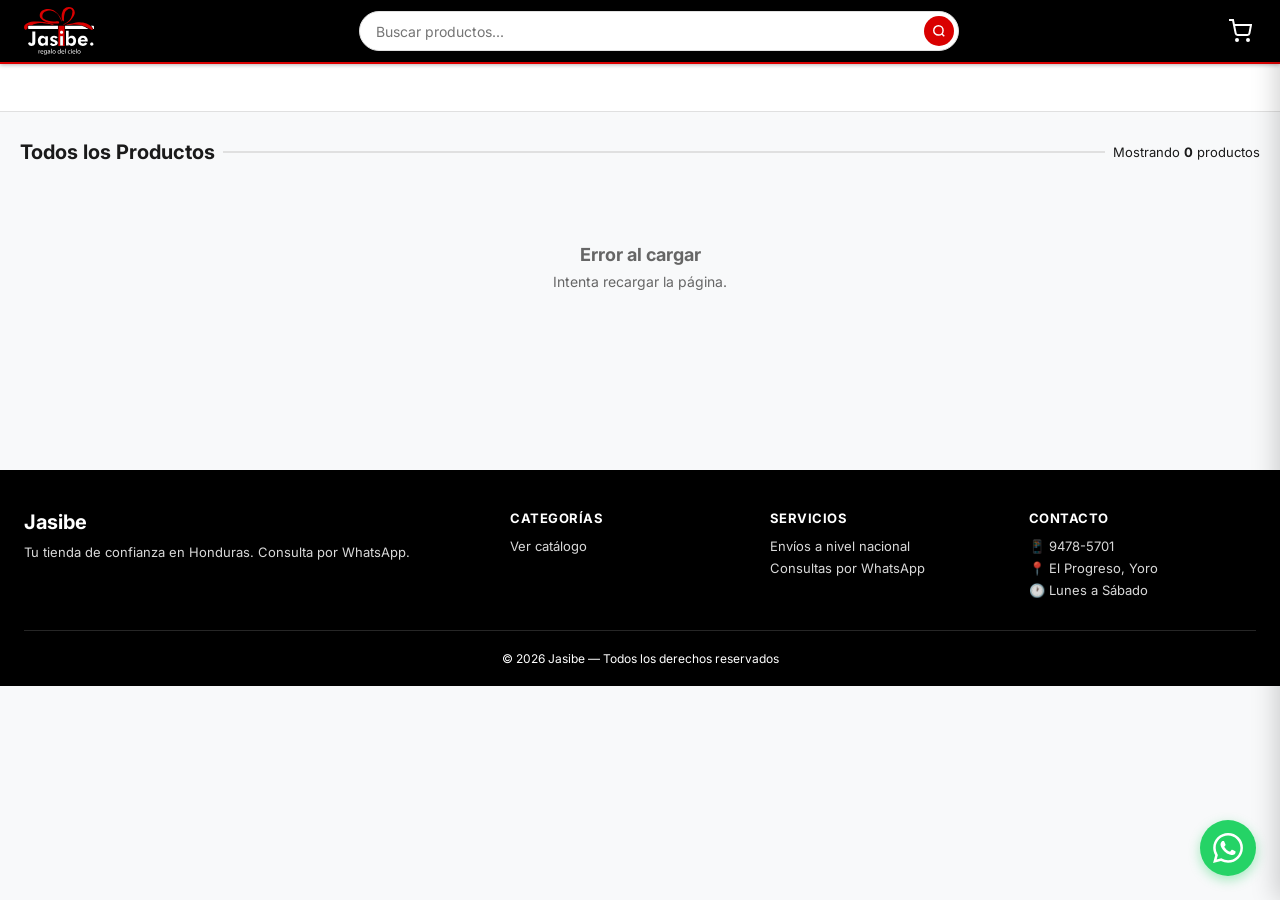
==== producto.html @ 86a79918 "Actualizar número de WhatsApp a 9478-5701 Co-Authored-By: Claude Sonnet 4.6 <noreply@anthropic.com>" ====
<!DOCTYPE html>
<html lang="es">
<head>
  <meta charset="UTF-8">
  <meta name="viewport" content="width=device-width, initial-scale=1.0">
  <meta name="color-scheme" content="light">
  <meta name="description" content="Jasibe — Accesorios y más en Honduras. Consulta por WhatsApp.">
  <title>Detalle de Producto — Jasibe</title>

  <!-- Open Graph / vista previa al compartir el link (WhatsApp, Facebook, etc.) -->
  <meta property="og:type" content="website">
  <meta property="og:site_name" content="Jasibe">
  <meta property="og:title" content="Jasibe — Catálogo de Productos">
  <meta property="og:description" content="Accesorios y más en Honduras. Consulta por WhatsApp.">
  <meta property="og:image" content="img/preview.png">
  <meta property="og:image:width" content="1200">
  <meta property="og:image:height" content="630">
  <meta property="og:url" content="">
  <meta name="twitter:card" content="summary_large_image">
  <meta name="twitter:title" content="Jasibe — Catálogo de Productos">
  <meta name="twitter:description" content="Accesorios y más en Honduras. Consulta por WhatsApp.">
  <meta name="twitter:image" content="img/preview.png">

  <!-- Favicon -->
  <link rel="icon" type="image/svg+xml" href="img/logo.svg">
  <link rel="apple-touch-icon" href="img/apple-touch-icon.png">

  <!-- SEO -->
  <meta name="robots" content="index, follow">
  <meta name="theme-color" content="#000000">

  <link rel="preconnect" href="https://fonts.googleapis.com">
  <link rel="preconnect" href="https://fonts.gstatic.com" crossorigin>
  <link rel="preconnect" href="https://lh3.googleusercontent.com">
  <link href="https://fonts.googleapis.com/css2?family=Inter:wght@400;500;700&display=swap" rel="stylesheet">
  <link rel="stylesheet" href="css/styles.css?v=13">
  <link rel="stylesheet" href="css/responsive.css?v=13">
  <style>
    .detalle-contenedor {
      max-width: 1100px;
      margin: 0 auto;
      padding: 24px 16px;
      display: grid;
      grid-template-columns: 1fr 1fr;
      gap: 40px;
      align-items: start;
    }

    /* === Galería === */
    .galeria {
      position: sticky;
      top: calc(var(--navbar-height) + var(--categorias-height) + 16px);
      display: flex;
      gap: 12px;
    }

    .galeria__miniaturas {
      display: flex;
      flex-direction: column;
      gap: 8px;
      width: 72px;
      flex-shrink: 0;
    }

    .miniatura {
      width: 72px;
      height: 72px;
      border-radius: 6px;
      border: 2px solid var(--color-borde);
      overflow: hidden;
      cursor: pointer;
      padding: 0;
      background: #f5f5f5;
      transition: border-color 0.2s;
    }

    .miniatura.activa { border-color: var(--color-primario); }
    .miniatura:hover { border-color: var(--color-primario); }

    .miniatura img {
      width: 100%;
      height: 100%;
      object-fit: cover;
    }

    .galeria__principal {
      flex: 1;
      position: relative;
      background: #f5f5f5;
      border-radius: 10px;
      overflow: hidden;
      aspect-ratio: 1 / 1;
      display: flex;
      align-items: center;
      justify-content: center;
    }

    #foto-principal {
      width: 100%;
      height: 100%;
      object-fit: contain;
    }

    .galeria__nav {
      position: absolute;
      top: 50%;
      transform: translateY(-50%);
      background: rgba(255,255,255,0.9);
      border: none;
      border-radius: 50%;
      width: 36px;
      height: 36px;
      display: flex;
      align-items: center;
      justify-content: center;
      cursor: pointer;
      box-shadow: 0 2px 6px rgba(0,0,0,0.15);
      color: var(--color-texto);
      transition: background 0.2s;
    }

    .galeria__nav:hover { background: white; }
    .galeria__nav--prev { left: 8px; }
    .galeria__nav--next { right: 8px; }

    /* === Info del producto === */
    .producto-info { display: flex; flex-direction: column; gap: 16px; }

    .breadcrumb {
      font-size: 13px;
      color: var(--color-texto-secundario);
      display: flex;
      align-items: center;
      gap: 6px;
    }

    .breadcrumb a { color: var(--color-primario); }
    .breadcrumb a:hover { text-decoration: underline; }

    .producto-info__id {
      font-size: 12px;
      color: var(--color-texto-secundario);
      background: var(--color-fondo);
      padding: 2px 8px;
      border-radius: 4px;
      display: inline-block;
    }

    .producto-info__nombre {
      font-size: 22px;
      font-weight: 700;
      color: var(--color-texto);
      line-height: 1.3;
    }

    .producto-info__precios {
      display: flex;
      align-items: baseline;
      gap: 12px;
      flex-wrap: wrap;
    }

    .producto-info__precio {
      font-size: 32px;
      font-weight: 700;
      color: var(--color-primario);
    }

    .producto-info__precio--oferta { color: #E02424; }

    .producto-info__precio-anterior {
      font-size: 18px;
      color: var(--color-precio-anterior);
      text-decoration: line-through;
    }

    .producto-info__badge-oferta {
      background: var(--color-secundario);
      color: white;
      font-size: 13px;
      font-weight: 700;
      padding: 4px 10px;
      border-radius: 4px;
    }

    .producto-info__descripcion {
      font-size: 14px;
      color: var(--color-texto-secundario);
      line-height: 1.6;
      padding: 16px;
      background: var(--color-fondo);
      border-radius: 8px;
      border-left: 3px solid var(--color-primario);
    }

    .producto-info__btn-wa {
      display: flex;
      align-items: center;
      justify-content: center;
      gap: 10px;
      padding: 16px;
      background: var(--color-success);
      color: white;
      border-radius: 8px;
      font-size: 16px;
      font-weight: 700;
      transition: background 0.2s;
      border: none;
      width: 100%;
      cursor: pointer;
      font-family: inherit;
    }

    .producto-info__btn-wa:hover { background: var(--color-success-hover); }

    .producto-info__servicios {
      display: flex;
      flex-direction: column;
      gap: 8px;
      padding: 16px;
      background: var(--color-fondo);
      border-radius: 8px;
      font-size: 13px;
      color: var(--color-texto-secundario);
    }

    .producto-info__servicios span { display: flex; align-items: center; gap: 8px; }

    /* === Responsive === */
    @media (max-width: 768px) {
      .detalle-contenedor {
        grid-template-columns: 1fr;
        gap: 24px;
      }

      .galeria {
        position: static;
        flex-direction: column-reverse;
      }

      .galeria__miniaturas {
        flex-direction: row;
        width: 100%;
        overflow-x: auto;
      }

      .miniatura { flex-shrink: 0; }

      .producto-info__precio { font-size: 26px; }
    }

    /* === PDP: ahorro, cantidad, compra === */
    .pdp__badges { display: flex; gap: 8px; flex-wrap: wrap; }
    .pdp__ahorro {
      background: var(--color-success); color: #fff; font-size: 13px; font-weight: 700;
      padding: 4px 10px; border-radius: 6px;
    }
    .pdp__off {
      background: var(--color-texto); color: #fff; font-size: 13px; font-weight: 700;
      padding: 4px 10px; border-radius: 6px;
    }
    .pdp__nota { font-size: 12px; color: var(--color-texto-secundario); margin-top: -8px; }

    .pdp__compra { display: flex; gap: 10px; align-items: stretch; }
    .pdp__qty {
      display: flex; align-items: center; border: 1.5px solid var(--color-borde);
      border-radius: 8px; overflow: hidden; flex-shrink: 0;
    }
    .pdp__qty button {
      background: var(--color-fondo); border: none; width: 40px; align-self: stretch;
      font-size: 20px; font-weight: 700; color: var(--color-primario); cursor: pointer;
    }
    .pdp__qty button:hover { background: #e6edf7; }
    .pdp__qty input {
      width: 44px; text-align: center; border: none; font-size: 16px; font-weight: 600;
      font-family: inherit; color: var(--color-texto); outline: none;
    }
    .pdp__add {
      flex: 1; display: flex; align-items: center; justify-content: center; gap: 8px;
      background: var(--color-primario); color: #fff; border: none; border-radius: 8px;
      padding: 14px; font-size: 15px; font-weight: 700; cursor: pointer; font-family: inherit;
      transition: background 0.2s;
    }
    .pdp__add:hover { background: var(--color-primario-hover); }

    /* === Contador de oferta === */
    .pdp__timer {
      background: #000;
      border: 2px solid var(--color-primario);
      border-radius: 10px;
      padding: 14px 16px;
      margin: 4px 0 4px;
    }
    .pdp__timer__label {
      display: block;
      color: #fff;
      font-size: 13px;
      font-weight: 700;
      margin-bottom: 10px;
      text-align: center;
    }
    .pdp__timer__cajas { display: flex; gap: 8px; justify-content: center; }
    .timer-caja {
      display: flex; flex-direction: column; align-items: center;
      background: var(--color-primario);
      border-radius: 8px;
      padding: 8px 0;
      min-width: 58px;
    }
    .timer-caja strong {
      font-size: 24px; font-weight: 700; color: #fff; line-height: 1;
      font-variant-numeric: tabular-nums;
    }
    .timer-caja span {
      font-size: 10px; color: rgba(255,255,255,0.85); text-transform: uppercase;
      letter-spacing: 0.5px; margin-top: 4px;
    }
    .pdp__timer__fin {
      display: block; color: #fff; font-weight: 700; text-align: center; font-size: 14px;
    }

    .pdp__info {
      display: flex; flex-direction: column; gap: 10px;
      padding: 16px; background: var(--color-fondo); border-radius: 8px;
      font-size: 14px; color: var(--color-texto);
    }
    .pdp__info > div { display: flex; align-items: center; gap: 10px; }
    .pdp__info svg { color: var(--color-primario); flex-shrink: 0; }

    /* === Relacionados === */
    .relacionados { max-width: 1280px; margin: 0 auto; padding: 10px 16px 40px; }
  </style>
</head>
<body>

  <!-- ===== NAVBAR ===== -->
  <header class="navbar">
    <a href="index.html" class="navbar__logo" aria-label="Jasibe - Inicio">
      <img src="img/logo.svg" alt="Jasibe" class="navbar__logo-img">
    </a>

    <form class="navbar__busqueda" onsubmit="event.preventDefault(); window.location='index.html?q='+encodeURIComponent(this.q.value)">
      <input type="text" name="q" placeholder="Buscar productos..." autocomplete="off">
      <button type="submit" aria-label="Buscar">
        <svg viewBox="0 0 24 24" fill="none" stroke="currentColor" stroke-width="2.5" width="14" height="14">
          <circle cx="11" cy="11" r="8"/><path d="m21 21-4.35-4.35"/>
        </svg>
      </button>
    </form>

    <button class="navbar__carrito" onclick="abrirCarrito()" aria-label="Ver cotización">
      <svg viewBox="0 0 24 24" fill="none" stroke="currentColor" stroke-width="2" width="24" height="24"><circle cx="9" cy="21" r="1"/><circle cx="20" cy="21" r="1"/><path d="M1 1h4l2.68 13.39a2 2 0 0 0 2 1.61h9.72a2 2 0 0 0 2-1.61L23 6H6"/></svg>
      <span class="carrito-contador" id="carrito-contador">0</span>
    </button>

    <a href="index.html" class="navbar__menu-btn" style="display:flex; align-items:center;" aria-label="Volver">
      <svg viewBox="0 0 24 24" fill="none" stroke="currentColor" stroke-width="2.5" width="24" height="24">
        <path d="M19 12H5M12 5l-7 7 7 7"/>
      </svg>
    </a>
  </header>

  <!-- Barra categorías (solo estética, sin funcionalidad en detalle) -->
  <div class="categorias-bar" style="justify-content:flex-start;">
    <a href="index.html" style="font-size:13px; color:var(--color-texto-secundario); display:flex; align-items:center; gap:4px; padding: 0 8px;">
      ← Volver al catálogo
    </a>
  </div>

  <!-- ===== CONTENIDO ===== -->
  <div class="detalle-contenedor" id="detalle-contenedor">
    <!-- Cargando... -->
    <div style="grid-column:1/-1; display:flex; justify-content:center; padding:60px;">
      <div class="loading"><div class="spinner"></div><span>Cargando producto...</span></div>
    </div>
  </div>

  <!-- ===== PRODUCTOS RELACIONADOS ===== -->
  <section class="relacionados" id="relacionados" style="display:none;">
    <div class="relacionados__inner">
      <h2 class="seccion-titulo">También te puede interesar</h2>
      <div class="productos-grid" id="relacionados-grid"></div>
    </div>
  </section>

  <!-- ===== BOTÓN FLOTANTE WHATSAPP ===== -->
  <a href="https://wa.me/50494785701" target="_blank" class="whatsapp-float js-wa-link" aria-label="WhatsApp">
    <svg viewBox="0 0 24 24" fill="currentColor">
      <path d="M17.472 14.382c-.297-.149-1.758-.867-2.03-.967-.273-.099-.471-.148-.67.15-.197.297-.767.966-.94 1.164-.173.199-.347.223-.644.075-.297-.15-1.255-.463-2.39-1.475-.883-.788-1.48-1.761-1.653-2.059-.173-.297-.018-.458.13-.606.134-.133.298-.347.446-.52.149-.174.198-.298.298-.497.099-.198.05-.371-.025-.52-.075-.149-.669-1.612-.916-2.207-.242-.579-.487-.5-.669-.51-.173-.008-.371-.01-.57-.01-.198 0-.52.074-.792.372-.272.297-1.04 1.016-1.04 2.479 0 1.462 1.065 2.875 1.213 3.074.149.198 2.096 3.2 5.077 4.487.709.306 1.262.489 1.694.625.712.227 1.36.195 1.871.118.571-.085 1.758-.719 2.006-1.413.248-.694.248-1.289.173-1.413-.074-.124-.272-.198-.57-.347m-5.421 7.403h-.004a9.87 9.87 0 01-5.031-1.378l-.361-.214-3.741.982.998-3.648-.235-.374a9.86 9.86 0 01-1.51-5.26c.001-5.45 4.436-9.884 9.888-9.884 2.64 0 5.122 1.03 6.988 2.898a9.825 9.825 0 012.893 6.994c-.003 5.45-4.437 9.884-9.885 9.884m8.413-18.297A11.815 11.815 0 0012.05 0C5.495 0 .16 5.335.157 11.892c0 2.096.547 4.142 1.588 5.945L.057 24l6.305-1.654a11.882 11.882 0 005.683 1.448h.005c6.554 0 11.89-5.335 11.893-11.893a11.821 11.821 0 00-3.48-8.413z"/>
    </svg>
  </a>

  <script src="js/config.js?v=13"></script>
  <script src="js/util.js?v=13"></script>
  <script src="js/whatsapp.js?v=13"></script>
  <script src="js/carrito.js?v=13"></script>
  <script src="js/galeria.js?v=13"></script>
  <script>
    const CACHE_KEY = 'jasibe_productos';
    const API_URL = CONFIG.apiUrl;
    let TODOS = [];
    let PRODUCTO_ACTUAL = null;

    function convertirLinkDrive(url, ancho = 800) {
      const m = (url || '').match(/\/d\/([a-zA-Z0-9_-]+)/);
      return m ? `https://lh3.googleusercontent.com/d/${m[1]}=w${ancho}` : url;
    }

    async function cargarDesdeSheets() {
      const res = await fetch(`${API_URL}?tipo=productos`);
      const filas = await res.json();
      return filas.map(raw => {
        const f = Object.fromEntries(Object.entries(raw).map(([k, v]) => [k.toLowerCase(), v]));
        return {
          id:              String(f.id || ''),
          nombre:          String(f.nombre || ''),
          precio:          parseFloat(f.precio) || 0,
          precio_anterior: (f.precio_anterior !== '' && f.precio_anterior !== null && f.precio_anterior !== undefined)
                             ? parseFloat(f.precio_anterior) : null,
          categoria:       String(f.categoria || ''),
          descripcion:     String(f.descripcion || ''),
          foto1:           String(f.foto1 || ''),
          foto2:           String(f.foto2 || ''),
          foto3:           String(f.foto3 || ''),
          foto4:           String(f.foto4 || ''),
          activo:          f.activo === true || String(f.activo).toUpperCase() === 'TRUE',
          destacado:       f.destacado === true || String(f.destacado).toUpperCase() === 'TRUE',
          regalia:         String(f.regalia || ''),
          cantidad:        parsearCantidad(f.cantidad),
          final_oferta:    f.final_oferta || '',
        };
      });
    }

    function leerCache() {
      try {
        const raw = localStorage.getItem(CACHE_KEY);
        if (!raw) return null;
        const { ts, datos } = JSON.parse(raw);
        if (Date.now() - ts > 30 * 60 * 1000) return null;
        return datos;
      } catch { return null; }
    }

    async function cargarProducto() {
      const id = new URLSearchParams(window.location.search).get('id');
      if (!id) { window.location = 'index.html'; return; }

      let productos = leerCache();
      if (!productos) {
        try { productos = await cargarDesdeSheets(); }
        catch (e) {
          try { const r = await fetch('data/productos.json'); productos = await r.json(); }
          catch { productos = []; }
        }
      }
      TODOS = productos.filter(p => p.activo === true || p.activo === 'TRUE');

      const producto = TODOS.find(p => p.id === id);
      if (!producto) { window.location = 'index.html'; return; }

      PRODUCTO_ACTUAL = producto;
      document.title = `${producto.nombre} — Jasibe`;
      renderizarDetalle(producto);
      renderizarRelacionados(producto);
    }

    function cambiarCantidadDetalle(delta) {
      const input = document.getElementById('cantidad-detalle');
      let n = (parseInt(input.value) || 1) + delta;
      if (n < 1) n = 1;
      const tope = (PRODUCTO_ACTUAL && PRODUCTO_ACTUAL.cantidad != null) ? PRODUCTO_ACTUAL.cantidad : Infinity;
      if (n > tope) { n = tope; mostrarToast(`Solo hay ${tope} unidades disponibles`); }
      input.value = n;
    }

    function agregarDetalleAlCarrito() {
      const n = parseInt(document.getElementById('cantidad-detalle').value) || 1;
      const foto = PRODUCTO_ACTUAL.foto1 ? convertirLinkDrive(PRODUCTO_ACTUAL.foto1, 600) : '';
      agregarAlCarrito(PRODUCTO_ACTUAL.id, PRODUCTO_ACTUAL.nombre, PRODUCTO_ACTUAL.precio, n, foto, PRODUCTO_ACTUAL.cantidad);
    }

    /* === Productos relacionados (misma categoría) === */
    function renderizarRelacionados(p) {
      const lista = TODOS.filter(x => x.categoria === p.categoria && x.id !== p.id).slice(0, 8);
      if (lista.length === 0) return;
      document.getElementById('relacionados-grid').innerHTML = lista.map(crearCardRelacionado).join('');
      document.getElementById('relacionados').style.display = 'block';
    }

    function crearCardRelacionado(p) {
      const oferta = p.precio_anterior && p.precio_anterior > p.precio;
      const desc = oferta ? Math.round((1 - p.precio / p.precio_anterior) * 100) : 0;
      const fotoURL = p.foto1 ? convertirLinkDrive(p.foto1, 600) : null;
      const fotoHTML = fotoURL
        ? `<img src="${escaparHTML(fotoURL)}" alt="${escaparHTML(p.nombre)}" loading="lazy" onerror="this.parentElement.innerHTML='<div class=&quot;foto-placeholder&quot;>Sin foto</div>'">`
        : '<div class="foto-placeholder"><span>Sin foto</span></div>';
      const regaliaHTML = p.regalia
        ? `<div class="regalia-overlay"><img src="${escaparHTML(convertirLinkDrive(p.regalia, 200))}" alt="Regalo incluido" class="regalia-overlay__img" loading="lazy"></div>`
        : '';
      const precioAnt = oferta ? `<span class="producto-card__precio-anterior">L ${p.precio_anterior.toLocaleString('es-HN')}</span>` : '';
      const agotadoRel = estaAgotado(p.cantidad);
      const stockRel = etiquetaStock(p.cantidad);
      const botonRel = agotadoRel
        ? `<button class="producto-card__btn-cotizar producto-card__btn-cotizar--agotado" disabled onclick="event.stopPropagation();">Agotado</button>`
        : `<button class="producto-card__btn-cotizar" onclick="event.stopPropagation(); agregarAlCarrito('${escaparArg(p.id)}','${escaparArg(p.nombre)}',${p.precio},1,'${escaparArg(fotoURL || '')}',${p.cantidad === null ? 'null' : p.cantidad})">
              <svg viewBox="0 0 24 24" fill="none" stroke="currentColor" stroke-width="2" width="16" height="16"><circle cx="9" cy="21" r="1"/><circle cx="20" cy="21" r="1"/><path d="M1 1h4l2.68 13.39a2 2 0 0 0 2 1.61h9.72a2 2 0 0 0 2-1.61L23 6H6"/></svg>
              Añadir al carrito
            </button>`;
      return `
        <div class="producto-card" onclick="window.location='producto.html?id=${escaparArg(p.id)}'">
          ${oferta ? `<span class="producto-card__badge producto-card__badge--oferta">-${desc}%</span>` : ''}
          <div class="producto-card__foto">${fotoHTML}${regaliaHTML}</div>
          <div class="producto-card__info">
            <span class="producto-card__categoria">${escaparHTML(p.categoria)} · <span style="font-weight:600;color:#1B3A6B;">${escaparHTML(p.id)}</span></span>
            <h3 class="producto-card__nombre">${escaparHTML(p.nombre)}</h3>
            <div class="producto-card__precios">
              <span class="producto-card__precio ${oferta ? 'producto-card__precio--oferta' : ''}">L ${p.precio.toLocaleString('es-HN')}</span>
              ${precioAnt}
            </div>
            ${stockRel}
            ${botonRel}
          </div>
        </div>`;
    }

    function renderizarDetalle(p) {
      const tieneOferta = p.precio_anterior && p.precio_anterior > p.precio;
      const descuento = tieneOferta ? Math.round((1 - p.precio / p.precio_anterior) * 100) : 0;
      const ahorro = tieneOferta ? (p.precio_anterior - p.precio) : 0;
      const linkWA = generarLinkWhatsApp(p.nombre, p.precio);

      const agotado = estaAgotado(p.cantidad);
      const stockDetalleHTML =
        agotado ? '<p class="pdp__stock pdp__stock--agotado">Agotado por el momento</p>'
        : (p.cantidad !== null && p.cantidad <= STOCK_UMBRAL)
          ? `<p class="pdp__stock pdp__stock--bajo">🔥 ¡Solo quedan ${p.cantidad}!</p>`
          : '';

      // Contador de oferta (solo si hay fecha futura en FINAL DE OFERTA)
      const fechaFin = parsearFecha(p.final_oferta);
      const mostrarTimer = fechaFin && fechaFin.getTime() > Date.now();
      const timerHTML = mostrarTimer ? `
        <div class="pdp__timer" id="oferta-timer">
          <span class="pdp__timer__label">⏰ La oferta termina en:</span>
          <div class="pdp__timer__cajas">
            <div class="timer-caja"><strong id="t-dias">00</strong><span>Días</span></div>
            <div class="timer-caja"><strong id="t-horas">00</strong><span>Horas</span></div>
            <div class="timer-caja"><strong id="t-min">00</strong><span>Min</span></div>
            <div class="timer-caja"><strong id="t-seg">00</strong><span>Seg</span></div>
          </div>
        </div>` : '';

      const badges = tieneOferta ? `
        <div class="pdp__badges">
          <span class="pdp__ahorro">Ahorras L ${ahorro.toLocaleString('es-HN')}</span>
          <span class="pdp__off">${descuento}% OFF</span>
        </div>` : '';

      const precioAnterior = tieneOferta
        ? `<span class="producto-info__precio-anterior">L ${p.precio_anterior.toLocaleString('es-HN')}</span>`
        : '';

      document.getElementById('detalle-contenedor').innerHTML = `
        <!-- Galería -->
        <div class="galeria" id="galeria-contenedor">
          <div class="galeria__miniaturas" id="miniaturas"></div>
          <div class="galeria__principal">
            <img id="foto-principal" src="" alt="${escaparHTML(p.nombre)}" loading="eager">
            <button class="galeria__nav galeria__nav--prev" onclick="fotoAnterior()" aria-label="Anterior">
              <svg viewBox="0 0 24 24" fill="none" stroke="currentColor" stroke-width="2.5" width="16" height="16"><path d="M15 18l-6-6 6-6"/></svg>
            </button>
            <button class="galeria__nav galeria__nav--next" onclick="fotoSiguiente()" aria-label="Siguiente">
              <svg viewBox="0 0 24 24" fill="none" stroke="currentColor" stroke-width="2.5" width="16" height="16"><path d="M9 18l6-6-6-6"/></svg>
            </button>
          </div>
        </div>

        <!-- Info -->
        <div class="producto-info">
          <nav class="breadcrumb" aria-label="Ruta">
            <a href="index.html">Inicio</a>
            <span>›</span>
            <a href="index.html">${escaparHTML(p.categoria)}</a>
            <span>›</span>
            <span>${escaparHTML(p.nombre)}</span>
          </nav>

          <h1 class="producto-info__nombre">${escaparHTML(p.nombre)}</h1>

          ${badges}

          <div class="producto-info__precios">
            <span class="producto-info__precio ${tieneOferta ? 'producto-info__precio--oferta' : ''}">L ${p.precio.toLocaleString('es-HN')}</span>
            ${precioAnterior}
          </div>
          ${stockDetalleHTML}

          <div class="producto-info__servicios">
            <span>📦 Envíos a nivel nacional</span>
          </div>

          ${timerHTML}

          ${agotado
            ? `<div class="pdp__compra">
                 <button class="pdp__add pdp__add--agotado" disabled>Agotado por el momento</button>
               </div>`
            : `<div class="pdp__compra">
                 <div class="pdp__qty">
                   <button onclick="cambiarCantidadDetalle(-1)" aria-label="Restar">−</button>
                   <input id="cantidad-detalle" type="text" value="1" inputmode="numeric" readonly>
                   <button onclick="cambiarCantidadDetalle(1)" aria-label="Sumar">+</button>
                 </div>
                 <button class="pdp__add" onclick="agregarDetalleAlCarrito()">
                   <svg viewBox="0 0 24 24" fill="none" stroke="currentColor" stroke-width="2" width="20" height="20"><circle cx="9" cy="21" r="1"/><circle cx="20" cy="21" r="1"/><path d="M1 1h4l2.68 13.39a2 2 0 0 0 2 1.61h9.72a2 2 0 0 0 2-1.61L23 6H6"/></svg>
                   Añadir al carrito
                 </button>
               </div>`}

          <a href="${linkWA}" target="_blank" class="producto-info__btn-wa">
            <svg viewBox="0 0 24 24" fill="currentColor" width="22" height="22">
              <path d="M17.472 14.382c-.297-.149-1.758-.867-2.03-.967-.273-.099-.471-.148-.67.15-.197.297-.767.966-.94 1.164-.173.199-.347.223-.644.075-.297-.15-1.255-.463-2.39-1.475-.883-.788-1.48-1.761-1.653-2.059-.173-.297-.018-.458.13-.606.134-.133.298-.347.446-.52.149-.174.198-.298.298-.497.099-.198.05-.371-.025-.52-.075-.149-.669-1.612-.916-2.207-.242-.579-.487-.5-.669-.51-.173-.008-.371-.01-.57-.01-.198 0-.52.074-.792.372-.272.297-1.04 1.016-1.04 2.479 0 1.462 1.065 2.875 1.213 3.074.149.198 2.096 3.2 5.077 4.487.709.306 1.262.489 1.694.625.712.227 1.36.195 1.871.118.571-.085 1.758-.719 2.006-1.413.248-.694.248-1.289.173-1.413-.074-.124-.272-.198-.57-.347m-5.421 7.403h-.004a9.87 9.87 0 01-5.031-1.378l-.361-.214-3.741.982.998-3.648-.235-.374a9.86 9.86 0 01-1.51-5.26c.001-5.45 4.436-9.884 9.888-9.884 2.64 0 5.122 1.03 6.988 2.898a9.825 9.825 0 012.893 6.994c-.003 5.45-4.437 9.884-9.885 9.884m8.413-18.297A11.815 11.815 0 0012.05 0C5.495 0 .16 5.335.157 11.892c0 2.096.547 4.142 1.588 5.945L.057 24l6.305-1.654a11.882 11.882 0 005.683 1.448h.005c6.554 0 11.89-5.335 11.893-11.893a11.821 11.821 0 00-3.48-8.413z"/>
            </svg>
            Comprar por WhatsApp
          </a>

          <div class="pdp__info">
            <div>
              <svg viewBox="0 0 24 24" fill="none" stroke="currentColor" stroke-width="1.8" width="20" height="20"><path d="M12 22s8-4 8-10V5l-8-3-8 3v7c0 6 8 10 8 10z"/></svg>
              <span>Garantía incluida — consulta condiciones</span>
            </div>
            <div>
              <svg viewBox="0 0 24 24" fill="none" stroke="currentColor" stroke-width="1.8" width="20" height="20"><path d="M20.59 13.41l-7.17 7.17a2 2 0 0 1-2.83 0L2 12V2h10l8.59 8.59a2 2 0 0 1 0 2.82z"/><line x1="7" y1="7" x2="7.01" y2="7"/></svg>
              <span>Código: <strong>${escaparHTML(p.id)}</strong></span>
            </div>
          </div>

          ${p.regalia ? `
          <div class="pdp__regalia">
            <span class="pdp__regalia__label">🎁 Incluye de regalo</span>
            <img src="${escaparHTML(convertirLinkDrive(p.regalia, 200))}" alt="Regalo incluido" class="pdp__regalia__img" loading="lazy">
          </div>` : ''}

          ${p.descripcion ? `<p class="producto-info__descripcion">${escaparHTML(p.descripcion)}</p>` : ''}
        </div>
      `;

      iniciarGaleria(p);
      if (mostrarTimer) iniciarContador(fechaFin);
    }

    /* === Contador de oferta === */
    function parsearFecha(valor) {
      if (!valor) return null;
      // 1) DD/MM/YYYY explícito PRIMERO (evita que JS lo lea como MM/DD/YYYY).
      //    La oferta termina al final de ese día (23:59:59).
      const m = String(valor).match(/^(\d{1,2})\/(\d{1,2})\/(\d{4})/);
      if (m) {
        const d = new Date(+m[3], +m[2] - 1, +m[1], 23, 59, 59);
        if (!isNaN(d.getTime())) return d;
      }
      // 2) ISO / objeto Date del Sheet / YYYY-MM-DD
      const d2 = new Date(valor);
      if (!isNaN(d2.getTime())) return d2;
      return null;
    }

    let timerInterval = null;
    function iniciarContador(fechaFin) {
      const cont = document.getElementById('oferta-timer');
      if (!cont) return;
      if (timerInterval) clearInterval(timerInterval);
      const dosDig = n => String(n).padStart(2, '0');
      function tick() {
        const diff = fechaFin.getTime() - Date.now();
        if (diff <= 0) {
          clearInterval(timerInterval);
          cont.innerHTML = '<span class="pdp__timer__fin">⏰ Oferta finalizada</span>';
          return;
        }
        const dias  = Math.floor(diff / 86400000);
        const horas = Math.floor((diff % 86400000) / 3600000);
        const min   = Math.floor((diff % 3600000) / 60000);
        const seg   = Math.floor((diff % 60000) / 1000);
        const set = (id, v) => { const el = document.getElementById(id); if (el) el.textContent = dosDig(v); };
        set('t-dias', dias); set('t-horas', horas); set('t-min', min); set('t-seg', seg);
      }
      tick();
      timerInterval = setInterval(tick, 1000);
    }

    cargarProducto();
  </script>
</body>
</html>
---- css/styles.css ----
/* =============================================
   JASIBE — Estilos Principales
   ============================================= */

@import url('https://fonts.googleapis.com/css2?family=Inter:wght@400;500;700&display=swap');

/* === Variables === */
:root {
  /* El sitio está diseñado para modo claro: evita que el navegador
     invierta los colores cuando el celular está en modo oscuro */
  color-scheme: light only;
  --color-primario: #D90000;
  --color-primario-hover: #B80000;
  --color-secundario: #F5A623;
  --color-success: #28A745;
  --color-success-hover: #218838;
  --color-fondo: #F8F9FA;
  --color-blanco: #FFFFFF;
  --color-texto: #1A1A1A;
  --color-texto-secundario: #666666;
  --color-borde: #E0E0E0;
  --color-precio-anterior: #999999;
  --navbar-height: 64px;
  --categorias-height: 48px;
  --radio: 8px;
  --sombra: 0 2px 8px rgba(0,0,0,0.08);
  --sombra-hover: 0 4px 16px rgba(0,0,0,0.14);
  --transicion: 0.2s ease;
}

/* === Reset === */
*, *::before, *::after { box-sizing: border-box; margin: 0; padding: 0; }
html { scroll-behavior: smooth; }
body {
  font-family: 'Inter', sans-serif;
  font-size: 14px;
  color: var(--color-texto);
  background: var(--color-fondo);
  padding-top: calc(var(--navbar-height) + var(--categorias-height));
}
img { max-width: 100%; display: block; }
a { text-decoration: none; color: inherit; }
button { cursor: pointer; border: none; font-family: inherit; }

/* === Navbar === */
.navbar {
  position: fixed;
  top: 0; left: 0; right: 0;
  z-index: 1000;
  height: var(--navbar-height);
  background: #000000;
  display: flex;
  align-items: center;
  padding: 0 24px;
  gap: 16px;
  border-bottom: 2px solid var(--color-primario);
  box-shadow: 0 1px 4px rgba(0,0,0,0.3);
}

.navbar__logo {
  display: flex;
  align-items: center;
  justify-content: center;
  flex-shrink: 0;
  height: 48px;
}

.navbar__logo-img {
  height: 100%;
  width: auto;
  max-width: 190px;
  object-fit: contain;
  display: block;
}

.navbar__busqueda {
  flex: 1;
  max-width: 600px;
  margin: 0 auto;
  position: relative;
}

.navbar__busqueda input {
  width: 100%;
  height: 40px;
  border-radius: 20px;
  border: 1.5px solid var(--color-borde);
  padding: 0 44px 0 16px;
  font-size: 14px;
  font-family: inherit;
  outline: none;
  color: var(--color-texto);
  background: var(--color-blanco);
  transition: border-color var(--transicion);
}

.navbar__busqueda input:focus {
  border-color: var(--color-primario);
  background: var(--color-blanco);
}

.navbar__busqueda button {
  position: absolute;
  right: 5px;
  top: 50%;
  transform: translateY(-50%);
  background: var(--color-primario);
  border: none;
  border-radius: 50%;
  width: 30px;
  height: 30px;
  display: flex;
  align-items: center;
  justify-content: center;
  color: var(--color-blanco);
  font-size: 14px;
}

.navbar__menu-btn {
  display: none;
  background: none;
  border: none;
  color: var(--color-blanco);
  font-size: 24px;
  padding: 4px;
  flex-shrink: 0;
}

/* === Botón carrito en navbar === */
.navbar__carrito {
  position: relative;
  background: none;
  border: none;
  color: var(--color-blanco);
  cursor: pointer;
  padding: 4px;
  flex-shrink: 0;
  display: flex;
  align-items: center;
}

.carrito-contador {
  position: absolute;
  top: -4px;
  right: -4px;
  background: var(--color-primario);
  color: #fff;
  font-size: 11px;
  font-weight: 700;
  min-width: 18px;
  height: 18px;
  border-radius: 9px;
  display: none;
  align-items: center;
  justify-content: center;
  padding: 0 4px;
}

/* === Carrito: overlay y panel === */
.carrito-overlay {
  position: fixed;
  inset: 0;
  background: rgba(0,0,0,0.5);
  z-index: 1300;
  opacity: 0;
  visibility: hidden;
  transition: opacity 0.25s;
}
.carrito-overlay.abierto { opacity: 1; visibility: visible; }

.carrito-panel {
  position: fixed;
  top: 0; right: 0; bottom: 0;
  width: 380px;
  max-width: 90vw;
  background: #fff;
  z-index: 1301;
  display: flex;
  flex-direction: column;
  transform: translateX(100%);
  transition: transform 0.3s cubic-bezier(0.4,0,0.2,1);
  box-shadow: -4px 0 24px rgba(0,0,0,0.18);
}
.carrito-panel.abierto { transform: translateX(0); }

.carrito-panel__header {
  display: flex;
  align-items: center;
  justify-content: space-between;
  padding: 18px 20px;
  background: #000000;
  color: #fff;
  font-size: 17px;
  font-weight: 700;
  flex-shrink: 0;
}
.carrito-panel__header button {
  background: none; border: none; color: #fff; cursor: pointer; display: flex;
}

.carrito-panel__items {
  flex: 1;
  overflow-y: auto;
  padding: 12px 16px;
}

.carrito-vacio {
  display: flex;
  flex-direction: column;
  align-items: center;
  justify-content: center;
  height: 100%;
  color: var(--color-texto-secundario);
  text-align: center;
  gap: 6px;
}
.carrito-vacio svg { color: #d0d0d0; margin-bottom: 6px; }
.carrito-vacio p { font-size: 16px; font-weight: 600; color: var(--color-texto); }
.carrito-vacio span { font-size: 13px; }

.carrito-item {
  display: flex;
  align-items: center;
  gap: 10px;
  padding: 12px 0;
  border-bottom: 1px solid var(--color-borde);
}
.carrito-item__foto {
  width: 56px;
  height: 56px;
  flex-shrink: 0;
  border-radius: 8px;
  overflow: hidden;
  background: #f0f2f5;
  display: flex;
  align-items: center;
  justify-content: center;
}
.carrito-item__foto img { width: 100%; height: 100%; object-fit: contain; padding: 3px; }
.carrito-item__cuerpo { flex: 1; display: flex; flex-direction: column; gap: 3px; min-width: 0; }
.carrito-item__nombre {
  font-size: 13px; font-weight: 600; color: var(--color-texto); line-height: 1.3;
  display: -webkit-box; -webkit-line-clamp: 2; -webkit-box-orient: vertical; overflow: hidden;
}
.carrito-item__id { font-size: 11px; color: var(--color-texto-secundario); }
.carrito-item__fila { display: flex; align-items: center; justify-content: space-between; gap: 8px; margin-top: 2px; }
.carrito-item__precio { font-size: 14px; color: var(--color-primario); font-weight: 700; }

.carrito-qty {
  display: flex;
  align-items: center;
  border: 1.5px solid var(--color-borde);
  border-radius: 6px;
  overflow: hidden;
}
.carrito-qty button {
  background: var(--color-fondo);
  border: none;
  width: 28px;
  height: 28px;
  font-size: 16px;
  font-weight: 700;
  color: var(--color-primario);
  cursor: pointer;
}
.carrito-qty button:hover { background: #e6edf7; }
.carrito-qty span { min-width: 28px; text-align: center; font-size: 13px; font-weight: 600; }

.carrito-item__quitar {
  background: none;
  border: none;
  color: #c0392b;
  cursor: pointer;
  padding: 4px;
  display: flex;
  flex-shrink: 0;
  align-self: flex-start;
}

.carrito-panel__footer {
  padding: 16px 20px;
  border-top: 1px solid var(--color-borde);
  flex-shrink: 0;
}
.carrito-panel__total {
  display: flex;
  align-items: center;
  justify-content: space-between;
  margin-bottom: 12px;
  font-size: 15px;
}
.carrito-panel__total strong { font-size: 20px; color: var(--color-primario); }

.carrito-panel__enviar {
  width: 100%;
  display: flex;
  align-items: center;
  justify-content: center;
  gap: 10px;
  background: var(--color-success);
  color: #fff;
  border: none;
  border-radius: 8px;
  padding: 14px;
  font-size: 15px;
  font-weight: 700;
  cursor: pointer;
  transition: background var(--transicion);
}
.carrito-panel__enviar:hover { background: var(--color-success-hover); }

/* === Toast === */
.carrito-toast {
  position: fixed;
  bottom: 90px;
  left: 50%;
  transform: translateX(-50%) translateY(20px);
  background: var(--color-texto);
  color: #fff;
  padding: 12px 20px;
  border-radius: 8px;
  font-size: 14px;
  font-weight: 500;
  z-index: 1400;
  opacity: 0;
  visibility: hidden;
  transition: opacity 0.25s, transform 0.25s;
  box-shadow: 0 4px 16px rgba(0,0,0,0.25);
  max-width: 90vw;
  text-align: center;
}
.carrito-toast.visible {
  opacity: 1;
  visibility: visible;
  transform: translateX(-50%) translateY(0);
}

/* === Botón "agregar" en card de producto === */
.producto-card__acciones {
  margin-top: auto;
  display: flex;
  gap: 6px;
  align-items: stretch;
}
.producto-card__add {
  flex-shrink: 0;
  width: 40px;
  background: var(--color-primario);
  color: #fff;
  border: none;
  border-radius: 6px;
  display: flex;
  align-items: center;
  justify-content: center;
  cursor: pointer;
  transition: background var(--transicion);
}
.producto-card__add:hover { background: var(--color-primario-hover); }

/* === Barra de Categorías === */
.categorias-bar {
  position: fixed;
  top: var(--navbar-height);
  left: 0; right: 0;
  z-index: 999;
  height: var(--categorias-height);
  background: var(--color-blanco);
  border-bottom: 1px solid var(--color-borde);
  display: flex;
  align-items: center;
  justify-content: safe center;
  overflow-x: auto;
  scrollbar-width: none;
  -ms-overflow-style: none;
  padding: 0 16px;
  gap: 8px;
}

.categorias-bar::-webkit-scrollbar { display: none; }

.categoria-btn {
  flex-shrink: 0;
  padding: 6px 16px;
  border-radius: 20px;
  border: 1.5px solid var(--color-borde);
  background: var(--color-blanco);
  color: var(--color-texto-secundario);
  font-size: 13px;
  font-weight: 500;
  white-space: nowrap;
  transition: all var(--transicion);
}

.categoria-btn:hover,
.categoria-btn.activo {
  background: var(--color-primario);
  color: var(--color-blanco);
  border-color: var(--color-primario);
}

/* === Carrusel de Banners === */
.carrusel {
  position: relative;
  overflow: hidden;
  background: #eef1f5;
  width: calc(100% - 32px);
  max-width: 1280px;
  margin: 20px auto;
  aspect-ratio: 1500 / 438;
  border-radius: 14px;
  box-shadow: var(--sombra);
}

.carrusel__track {
  display: flex;
  height: 100%;
  transition: transform 0.9s cubic-bezier(0.4, 0, 0.2, 1);
}

.carrusel__slide {
  min-width: 100%;
  overflow: hidden;
  background: #eef1f5;
  display: flex;
  align-items: center;
  justify-content: center;
}

.carrusel__slide img {
  width: 100%;
  height: 100%;
  display: block;
  object-fit: cover;
  object-position: center;
}

/* Cuando no hay imagen, centrar el texto de error */
.carrusel__slide:not(:has(img[src])) {
  display: flex;
  align-items: center;
  justify-content: center;
}

.carrusel__nav {
  position: absolute;
  top: 50%;
  transform: translateY(-50%);
  background: rgba(255,255,255,0.2);
  border: none;
  border-radius: 50%;
  width: 40px;
  height: 40px;
  display: flex;
  align-items: center;
  justify-content: center;
  cursor: pointer;
  color: white;
  transition: background 0.2s;
  backdrop-filter: blur(4px);
}

.carrusel__nav:hover { background: rgba(255,255,255,0.35); }
.carrusel__nav--prev { left: 12px; }
.carrusel__nav--next { right: 12px; }

.carrusel__dots {
  position: absolute;
  bottom: 12px;
  left: 50%;
  transform: translateX(-50%);
  display: flex;
  gap: 8px;
}

.carrusel__dot {
  width: 8px;
  height: 8px;
  border-radius: 50%;
  border: none;
  background: rgba(255,255,255,0.4);
  cursor: pointer;
  padding: 0;
  transition: background 0.2s, transform 0.2s;
}

.carrusel__dot.activo {
  background: white;
  transform: scale(1.3);
}

@media (max-width: 768px) {
  .carrusel { aspect-ratio: 1500 / 438; }
}

@media (max-width: 480px) {
  .carrusel { aspect-ratio: 1500 / 438; }
}

/* === Contenido Principal === */
.main {
  max-width: 1280px;
  margin: 0 auto;
  padding: 28px 20px;
}

/* === Sección Destacados === */
.seccion-titulo {
  font-size: 20px;
  font-weight: 700;
  color: var(--color-texto);
  margin-bottom: 16px;
  display: flex;
  align-items: center;
  gap: 8px;
}

.seccion-titulo::after {
  content: '';
  flex: 1;
  height: 2px;
  background: var(--color-borde);
}

/* === Barra de filtros === */
.filtros-bar {
  display: flex;
  align-items: center;
  justify-content: space-between;
  margin-bottom: 20px;
  flex-wrap: wrap;
  gap: 8px;
}

.filtros-bar__info {
  font-size: 13px;
  color: var(--color-texto);
}

.filtros-bar__info span {
  font-weight: 700;
  color: var(--color-texto);
}

/* === Destacados (carrusel horizontal) === */
.destacados {
  background: var(--color-blanco);
  border: 2px solid var(--color-primario);
  border-radius: 14px;
  padding: 20px;
  margin-bottom: 32px;
}

.destacados__header {
  display: flex;
  align-items: center;
  justify-content: space-between;
  margin-bottom: 16px;
}

.destacados__titulo {
  margin: 0;
  font-size: 20px;
  font-weight: 700;
  color: var(--color-texto);
  display: flex;
  align-items: center;
  gap: 8px;
}

.destacados__nav { display: flex; gap: 8px; flex-shrink: 0; }

.destacados__flecha {
  width: 38px;
  height: 38px;
  border-radius: 50%;
  border: none;
  background: var(--color-primario);
  color: var(--color-blanco);
  cursor: pointer;
  display: flex;
  align-items: center;
  justify-content: center;
  transition: background 0.2s, transform 0.2s;
}
.destacados__flecha:hover { background: #fff; transform: scale(1.08); }

.destacados-track {
  display: flex;
  gap: 16px;
  overflow-x: auto;
  scroll-snap-type: x mandatory;
  scroll-behavior: smooth;
  scrollbar-width: none;
  -ms-overflow-style: none;
  padding-bottom: 2px;
}
.destacados-track::-webkit-scrollbar { display: none; }

/* 4 tarjetas visibles en PC (gap 16px → 3 espacios = 48px) */
.destacados-track .producto-card {
  flex: 0 0 calc((100% - 48px) / 4);
  scroll-snap-align: start;
}

/* Dentro del carrusel "Destacados" el badge ⭐ es redundante: se oculta */
.destacados-track .producto-card__badge--destacado { display: none; }

@media (max-width: 768px) {
  /* 3 tarjetas visibles en móvil (gap 10px → 2 espacios = 20px) */
  .destacados-track { gap: 10px; }
  .destacados-track .producto-card {
    flex: 0 0 calc((100% - 20px) / 3);
  }
  /* Círculo de % más pequeño en el carrusel de destacados (tarjetas chicas) */
  .destacados-track .producto-card__badge--oferta {
    width: 32px;
    height: 32px;
    font-size: 9px;
    top: 6px;
    left: 6px;
  }
  /* Texto más compacto en destacados (las tarjetas son más pequeñas) */
  .destacados-track .producto-card__info { padding: 8px; gap: 2px; }
  .destacados-track .producto-card__categoria { font-size: 8px; letter-spacing: 0; }
  .destacados-track .producto-card__nombre { font-size: 11px; line-height: 1.25; }
  .destacados-track .producto-card__precio { font-size: 14px; }
  .destacados-track .producto-card__precio-anterior { font-size: 10px; }
  .destacados-track .producto-card__btn-cotizar { font-size: 10px; padding: 7px 4px; gap: 3px; }
}

/* === Grid de Productos === */
.productos-grid {
  display: grid;
  grid-template-columns: repeat(4, 1fr);
  gap: 22px;
}

/* === Paginación === */
.paginacion {
  display: flex;
  justify-content: center;
  align-items: center;
  gap: 6px;
  margin-top: 32px;
  flex-wrap: wrap;
}

.pagina-btn {
  min-width: 40px;
  height: 40px;
  padding: 0 10px;
  border: 1.5px solid var(--color-borde);
  background: var(--color-blanco);
  color: var(--color-texto);
  border-radius: 8px;
  font-size: 14px;
  font-weight: 600;
  font-family: inherit;
  cursor: pointer;
  transition: all var(--transicion);
}

.pagina-btn:hover:not(:disabled):not(.activa) {
  border-color: var(--color-primario);
  color: var(--color-primario);
}

.pagina-btn.activa {
  background: var(--color-primario);
  border-color: var(--color-primario);
  color: var(--color-blanco);
}

.pagina-btn:disabled {
  opacity: 0.4;
  cursor: not-allowed;
}

.pagina-nav { font-size: 18px; font-weight: 700; }

.pagina-ellipsis {
  min-width: 24px;
  text-align: center;
  color: var(--color-texto-secundario);
}

/* === Card de Producto === */
.producto-card {
  background: var(--color-blanco);
  border-radius: var(--radio);
  box-shadow: var(--sombra);
  overflow: hidden;
  display: flex;
  flex-direction: column;
  transition: box-shadow var(--transicion), transform var(--transicion);
  position: relative;
  cursor: pointer;
}

.producto-card:hover {
  box-shadow: var(--sombra-hover);
  transform: translateY(-2px);
}

.producto-card__badge {
  position: absolute;
  top: 10px;
  left: 10px;
  background: var(--color-secundario);
  color: var(--color-blanco);
  font-size: 11px;
  font-weight: 700;
  padding: 3px 8px;
  border-radius: 4px;
  z-index: 1;
}

.producto-card__badge--destacado {
  background: var(--color-primario);
  right: 10px;
  left: auto;
}

/* Badge de descuento en círculo rojo (solo cuando hay oferta) */
.producto-card__badge--oferta {
  width: 38px;
  height: 38px;
  padding: 0;
  border-radius: 50%;
  background: #E02424;
  display: flex;
  align-items: center;
  justify-content: center;
  font-size: 11px;
  box-shadow: 0 2px 6px rgba(0,0,0,0.18);
}

.producto-card__foto {
  aspect-ratio: 1 / 1;
  overflow: hidden;
  background: #ffffff;
  display: flex;
  align-items: center;
  justify-content: center;
  border-bottom: 1px solid var(--color-borde);
}

.producto-card__foto img {
  width: 100%;
  height: 100%;
  object-fit: contain;
  padding: 8px;
  transition: transform 0.3s ease;
}

.producto-card:hover .producto-card__foto img {
  transform: scale(1.04);
}

.producto-card__info {
  padding: 12px;
  display: flex;
  flex-direction: column;
  flex: 1;
  gap: 6px;
}

.producto-card__categoria {
  font-size: 10px;
  color: var(--color-texto-secundario);
  text-transform: uppercase;
  letter-spacing: 0.3px;
}

.producto-card__nombre {
  font-size: 13px;
  font-weight: 600;
  color: var(--color-texto);
  line-height: 1.4;
  display: -webkit-box;
  -webkit-line-clamp: 2;
  -webkit-box-orient: vertical;
  overflow: hidden;
}

.producto-card__precios {
  display: flex;
  align-items: baseline;
  gap: 8px;
  flex-wrap: wrap;
}

.producto-card__precio {
  font-size: 18px;
  font-weight: 700;
  color: var(--color-texto);
}

/* Precio en rojo solo cuando el producto tiene precio anterior (oferta) */
.producto-card__precio--oferta { color: var(--color-primario); }

.producto-card__precio-anterior {
  font-size: 12px;
  color: var(--color-precio-anterior);
  text-decoration: line-through;
}

.producto-card__btn {
  margin-top: auto;
  width: 100%;
  padding: 10px;
  background: var(--color-success);
  color: var(--color-blanco);
  border-radius: 6px;
  font-size: 13px;
  font-weight: 600;
  display: flex;
  align-items: center;
  justify-content: center;
  gap: 6px;
  transition: background var(--transicion);
}

.producto-card__btn:hover { background: var(--color-success-hover); }

/* Botón único de cotización en la tarjeta */
.producto-card__btn-cotizar {
  margin-top: auto;
  width: 100%;
  padding: 10px;
  background: #000000;
  color: var(--color-blanco);
  border: none;
  border-radius: 6px;
  font-size: 13px;
  font-weight: 600;
  font-family: inherit;
  cursor: pointer;
  display: flex;
  align-items: center;
  justify-content: center;
  gap: 6px;
  transition: background var(--transicion);
}

.producto-card__btn-cotizar:hover { background: #333333; }

/* === Etiqueta de stock en tarjetas === */
.stock {
  display: inline-block;
  font-size: 12px;
  font-weight: 700;
  margin-bottom: 8px;
}
.stock--bajo { color: var(--color-primario); }
.stock--agotado {
  background: #777;
  color: #fff;
  padding: 2px 8px;
  border-radius: 4px;
}

/* Botón "Agotado" en tarjetas */
.producto-card__btn-cotizar--agotado {
  background: #bbb;
  cursor: not-allowed;
}
.producto-card__btn-cotizar--agotado:hover { background: #bbb; }

/* === Stock en página de detalle === */
.pdp__stock {
  font-size: 15px;
  font-weight: 700;
  margin: 4px 0 14px;
}
.pdp__stock--bajo { color: var(--color-primario); }
.pdp__stock--agotado {
  display: inline-block;
  background: #777;
  color: #fff;
  padding: 4px 12px;
  border-radius: 6px;
}
.pdp__add--agotado {
  background: #bbb;
  cursor: not-allowed;
  width: 100%;
}
.pdp__add--agotado:hover { background: #bbb; }

/* === Overlay de regalía en tarjeta === */
.producto-card__foto { position: relative; }

.regalia-overlay {
  position: absolute;
  bottom: 6px;
  right: 6px;
  display: flex;
  flex-direction: column;
  align-items: center;
  gap: 2px;
  z-index: 2;
}

.producto-card__foto .regalia-overlay__img {
  width: 70px;
  height: 70px;
  padding: 0;
  object-fit: contain;
  background: transparent;
  border: none;
  border-radius: 6px;
  filter: drop-shadow(0 1px 4px rgba(0,0,0,0.25));
}

.regalia-overlay__label {
  background: var(--color-secundario);
  color: white;
  font-size: 8px;
  font-weight: 700;
  padding: 1px 5px;
  border-radius: 4px;
  white-space: nowrap;
}

/* === Regalía en página de detalle === */
.pdp__regalia {
  display: flex;
  align-items: center;
  gap: 14px;
  padding: 12px 16px;
  background: #fffbf0;
  border: 2px solid var(--color-secundario);
  border-radius: 10px;
}

.pdp__regalia__label {
  font-size: 14px;
  font-weight: 700;
  color: var(--color-texto);
  flex: 1;
}

.pdp__regalia__img {
  width: 72px;
  height: 72px;
  object-fit: contain;
  border-radius: 8px;
  background: white;
  border: 1.5px solid var(--color-borde);
  padding: 4px;
  flex-shrink: 0;
}

/* === Placeholder sin foto === */
.foto-placeholder {
  width: 100%;
  height: 100%;
  display: flex;
  flex-direction: column;
  align-items: center;
  justify-content: center;
  gap: 8px;
  color: #ccc;
  font-size: 12px;
}

.foto-placeholder svg { width: 48px; height: 48px; color: #ddd; }

/* === Estado vacío === */
.sin-resultados {
  grid-column: 1 / -1;
  text-align: center;
  padding: 60px 20px;
  color: var(--color-texto-secundario);
}

.sin-resultados svg { width: 64px; height: 64px; margin: 0 auto 16px; color: #ddd; }
.sin-resultados h3 { font-size: 18px; margin-bottom: 8px; }

/* === Spinner de carga === */
.loading {
  grid-column: 1 / -1;
  display: flex;
  flex-direction: column;
  align-items: center;
  padding: 60px;
  gap: 16px;
  color: var(--color-texto-secundario);
}

.spinner {
  width: 40px;
  height: 40px;
  border: 3px solid var(--color-borde);
  border-top-color: var(--color-primario);
  border-radius: 50%;
  animation: spin 0.8s linear infinite;
}

@keyframes spin { to { transform: rotate(360deg); } }

/* === Botón flotante WhatsApp === */
.whatsapp-float {
  position: fixed;
  bottom: 24px;
  right: 24px;
  z-index: 1100;
  width: 56px;
  height: 56px;
  background: #25D366;
  border-radius: 50%;
  display: flex;
  align-items: center;
  justify-content: center;
  box-shadow: 0 4px 12px rgba(37,211,102,0.4);
  transition: transform var(--transicion), box-shadow var(--transicion);
}

.whatsapp-float:hover {
  transform: scale(1.1);
  box-shadow: 0 6px 18px rgba(37,211,102,0.5);
}

.whatsapp-float svg { width: 30px; height: 30px; color: white; }

/* === Sección Sucursales === */
.sucursales {
  background: var(--color-blanco);
  padding: 40px 24px;
}

.sucursales__inner {
  max-width: 1280px;
  margin: 0 auto;
}

.sucursales__layout {
  display: grid;
  grid-template-columns: 320px 1fr;
  gap: 20px;
  margin-top: 8px;
}

.sucursales__lista {
  display: flex;
  flex-direction: column;
  gap: 8px;
  max-height: 440px;
  overflow-y: auto;
}

.sucursal-item {
  display: flex;
  align-items: center;
  gap: 12px;
  width: 100%;
  text-align: left;
  background: var(--color-fondo);
  border: 1.5px solid transparent;
  border-radius: 8px;
  padding: 14px 16px;
  cursor: pointer;
  transition: all var(--transicion);
  font-family: inherit;
}

.sucursal-item:hover {
  border-color: var(--color-primario);
  background: #eef3fa;
}

.sucursal-item.activa {
  border-color: var(--color-primario);
  background: #eef3fa;
  box-shadow: inset 4px 0 0 var(--color-primario);
}

.sucursal-item__icono {
  flex-shrink: 0;
  width: 36px;
  height: 36px;
  border-radius: 50%;
  background: var(--color-primario);
  color: var(--color-blanco);
  display: flex;
  align-items: center;
  justify-content: center;
  font-size: 16px;
}

.sucursal-item.activa .sucursal-item__icono {
  background: var(--color-secundario);
}

.sucursal-item__texto { display: flex; flex-direction: column; gap: 2px; min-width: 0; }

.sucursal-item__nombre {
  font-size: 14px;
  font-weight: 600;
  color: var(--color-texto);
  display: flex;
  align-items: center;
  gap: 6px;
}

.sucursal-item__ciudad {
  font-size: 12px;
  color: var(--color-texto-secundario);
}

.sucursal-item__badge {
  font-size: 9px;
  font-weight: 700;
  text-transform: uppercase;
  letter-spacing: 0.5px;
  background: var(--color-secundario);
  color: var(--color-blanco);
  padding: 2px 6px;
  border-radius: 4px;
}

.sucursales__mapa {
  border-radius: 8px;
  overflow: hidden;
  box-shadow: var(--sombra);
  min-height: 440px;
  background: var(--color-fondo);
}

/* Dropdown de sucursales: oculto en escritorio, visible en móvil */
.sucursales__select {
  display: none;
  width: 100%;
  padding: 14px 16px;
  font-size: 15px;
  font-weight: 600;
  font-family: inherit;
  color: var(--color-texto);
  background: var(--color-blanco);
  border: 1.5px solid var(--color-primario);
  border-radius: 8px;
  cursor: pointer;
  appearance: none;
  -webkit-appearance: none;
  background-image: url("data:image/svg+xml,%3Csvg xmlns='http://www.w3.org/2000/svg' width='16' height='16' viewBox='0 0 24 24' fill='none' stroke='%231B3A6B' stroke-width='2.5'%3E%3Cpath d='M6 9l6 6 6-6'/%3E%3C/svg%3E");
  background-repeat: no-repeat;
  background-position: right 14px center;
  padding-right: 40px;
}

@media (max-width: 768px) {
  .sucursales {
    padding: 28px 14px;
  }
  .sucursales__layout {
    grid-template-columns: 1fr;
    gap: 14px;
  }
  /* En móvil: dropdown arriba, lista oculta, mapa debajo */
  .sucursales__select { display: block; order: -1; }
  .sucursales__lista { display: none; }
  .sucursales__mapa {
    min-height: 320px;
    height: 320px;
  }
}

/* === Footer === */
.footer {
  background: #000000;
  color: rgba(255,255,255,0.85);
  margin-top: 60px;
  padding: 40px 24px 20px;
}

.footer__grid {
  max-width: 1280px;
  margin: 0 auto;
  display: grid;
  grid-template-columns: 2fr 1fr 1fr 1fr;
  gap: 32px;
  padding-bottom: 32px;
  border-bottom: 1px solid rgba(255,255,255,0.15);
}

.footer__marca h3 {
  color: var(--color-blanco);
  font-size: 20px;
  font-weight: 700;
  margin-bottom: 8px;
}

.footer__marca p {
  font-size: 13px;
  line-height: 1.6;
  margin-bottom: 12px;
}

.footer__whatsapp-link {
  display: inline-flex;
  align-items: center;
  gap: 8px;
  background: #25D366;
  color: white;
  padding: 8px 16px;
  border-radius: 20px;
  font-size: 13px;
  font-weight: 600;
  transition: background var(--transicion);
}

.footer__whatsapp-link:hover { background: #1ebe5c; }

.footer__col h4 {
  color: var(--color-blanco);
  font-size: 13px;
  font-weight: 700;
  text-transform: uppercase;
  letter-spacing: 0.5px;
  margin-bottom: 12px;
}

.footer__col ul { list-style: none; display: flex; flex-direction: column; gap: 6px; }

.footer__col ul li { font-size: 13px; }

.footer__bottom {
  max-width: 1280px;
  margin: 20px auto 0;
  display: flex;
  align-items: center;
  justify-content: center;
  text-align: center;
  font-size: 12px;
  color: var(--color-blanco);
  flex-wrap: wrap;
  gap: 8px;
}

/* === Menú móvil === */
.menu-movil {
  display: none;
  position: fixed;
  inset: 0;
  background: #000000;
  z-index: 1200;
  flex-direction: column;
  overflow-y: auto;
}

.menu-movil.abierto { display: flex; }

.menu-movil__header {
  display: flex;
  align-items: center;
  justify-content: space-between;
  padding: 18px 20px;
  border-bottom: 1px solid rgba(255,255,255,0.15);
  flex-shrink: 0;
}

.menu-movil__titulo {
  color: var(--color-blanco);
  font-size: 18px;
  font-weight: 700;
}

.menu-movil__cerrar {
  background: rgba(255,255,255,0.12);
  border: none;
  border-radius: 50%;
  width: 40px;
  height: 40px;
  display: flex;
  align-items: center;
  justify-content: center;
  color: var(--color-blanco);
  transition: background var(--transicion);
}

.menu-movil__cerrar:hover { background: rgba(255,255,255,0.22); }

.menu-movil__lista {
  display: flex;
  flex-direction: column;
  gap: 10px;
  padding: 20px;
  flex: 1;
}

.menu-movil__lista .categoria-btn {
  border-color: rgba(255,255,255,0.18);
  color: rgba(255,255,255,0.9);
  background: rgba(255,255,255,0.06);
  font-size: 16px;
  font-weight: 500;
  padding: 16px 20px;
  text-align: left;
  border-radius: 10px;
  width: 100%;
}

.menu-movil__lista .categoria-btn.activo,
.menu-movil__lista .categoria-btn:hover {
  background: var(--color-primario);
  border-color: var(--color-primario);
  color: var(--color-blanco);
  font-weight: 700;
}

.menu-movil__wa {
  display: flex;
  align-items: center;
  justify-content: center;
  gap: 10px;
  margin: 0 20px 24px;
  padding: 16px;
  background: #25D366;
  color: var(--color-blanco);
  border-radius: 10px;
  font-size: 15px;
  font-weight: 700;
  flex-shrink: 0;
}

.menu-movil__wa:hover { background: #1ebe5c; }
---- css/responsive.css ----
/* =============================================
   ALMACÉN EL JORDÁN — Responsive
   ============================================= */

/* === Tablet (768px – 1024px) === */
@media (max-width: 1024px) {
  .productos-grid {
    grid-template-columns: repeat(3, 1fr);
  }

  .footer__grid {
    grid-template-columns: 1fr 1fr;
    gap: 24px;
  }

  .navbar__whatsapp span { display: none; }
}

/* === Tablet pequeña (768px) === */
@media (max-width: 768px) {
  :root {
    --navbar-height: 56px;
    --categorias-height: 44px;
  }

  .productos-grid {
    grid-template-columns: repeat(2, 1fr);
    gap: 16px;
  }

  .navbar__busqueda { max-width: none; }

  .navbar__whatsapp { display: none; }

  .navbar__menu-btn { display: flex; }

  /* Ocultar categorias-bar en móvil (se usa menú hamburguesa) */
  .categorias-bar { display: none; }

  body { padding-top: var(--navbar-height); }

  .footer__grid {
    grid-template-columns: 1fr;
    gap: 20px;
  }

  .footer__bottom {
    flex-direction: column;
    text-align: center;
  }
}

/* === Mobile (< 480px) === */
@media (max-width: 480px) {
  .productos-grid {
    grid-template-columns: repeat(2, 1fr);
    gap: 14px;
  }

  .producto-card__foto {
    aspect-ratio: 1 / 1;
  }

  .producto-card__info { padding: 11px; gap: 5px; }

  .producto-card__categoria { font-size: 12px; }

  .producto-card__nombre { font-size: 12px; }

  .producto-card__precio { font-size: 18px; }

  .producto-card__btn,
  .producto-card__btn-cotizar { font-size: 12.5px; padding: 9px; gap: 5px; font-weight: 700; }

  .producto-card__badge { font-size: 9px; padding: 2px 6px; }

  .main { padding: 16px 10px; }

  .whatsapp-float {
    bottom: 16px;
    right: 16px;
    width: 50px;
    height: 50px;
  }

  .seccion-titulo { font-size: 17px; }
}

/* === Desktop grande (> 1280px) === */
@media (min-width: 1280px) {
  .productos-grid {
    grid-template-columns: repeat(4, 1fr);
  }
}
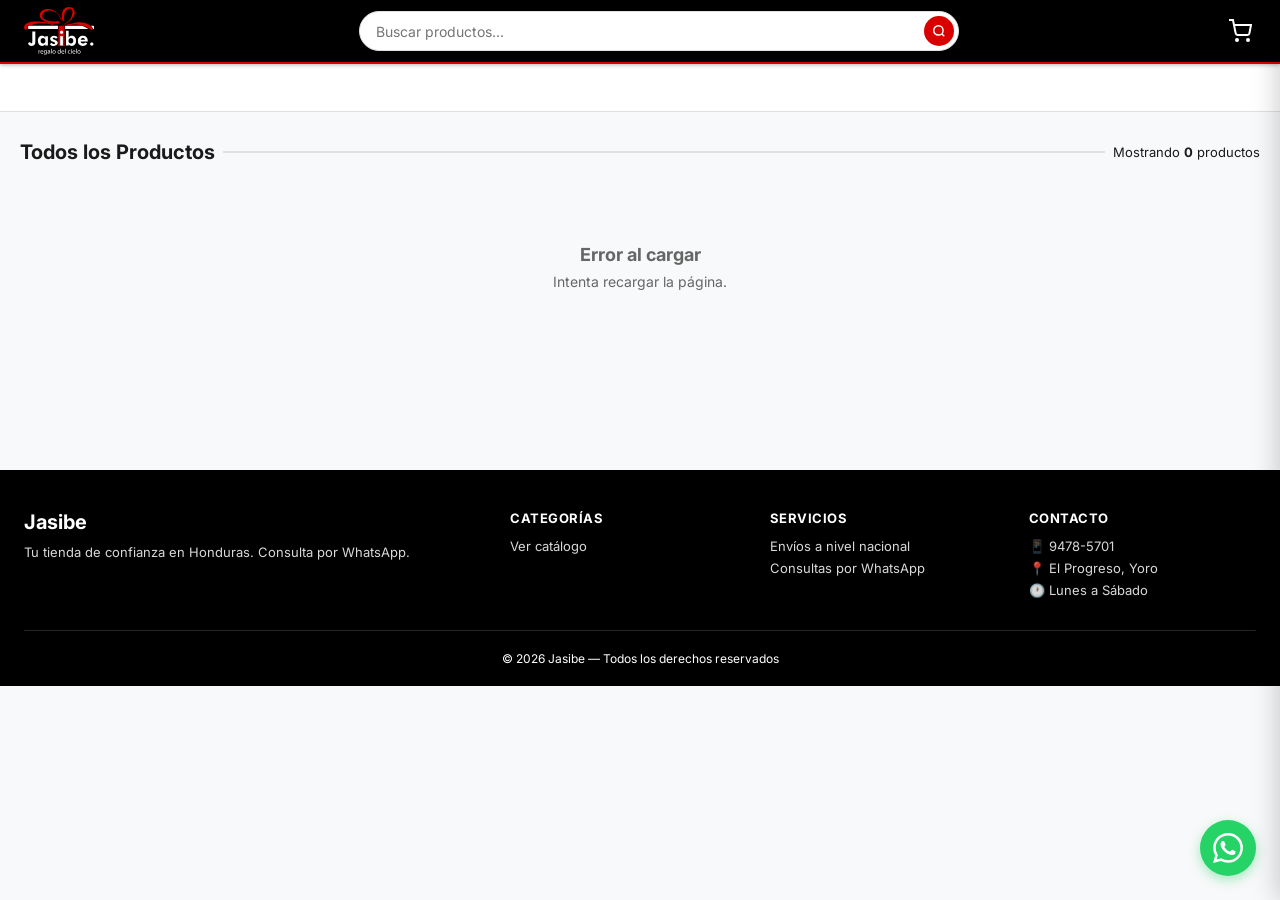
==== commit 6387c068: "Producto: efecto zoom en imagen principal al pasar mouse o dedo Co-Authored-By: Claude Sonnet 4.6 <n" ====
--- a/producto.html
+++ b/producto.html
@@ -99,6 +99,9 @@
       width: 100%;
       height: 100%;
       object-fit: contain;
+      transition: transform 0.1s ease-out;
+      cursor: zoom-in;
+      will-change: transform;
     }
 
     .galeria__nav {
@@ -647,7 +650,55 @@
       `;
 
       iniciarGaleria(p);
+      iniciarZoomImagen();
       if (mostrarTimer) iniciarContador(fechaFin);
+    }
+
+    /* === Zoom en imagen principal === */
+    function iniciarZoomImagen() {
+      const wrap = document.querySelector('.galeria__principal');
+      const img  = document.getElementById('foto-principal');
+      if (!img || !wrap) return;
+
+      function posDesde(clientX, clientY) {
+        const r = wrap.getBoundingClientRect();
+        const x = Math.min(100, Math.max(0, ((clientX - r.left)  / r.width)  * 100));
+        const y = Math.min(100, Math.max(0, ((clientY - r.top)   / r.height) * 100));
+        return { x, y };
+      }
+
+      // Desktop: zoom al mover el mouse
+      wrap.addEventListener('mousemove', e => {
+        const { x, y } = posDesde(e.clientX, e.clientY);
+        img.style.transformOrigin = `${x}% ${y}%`;
+        img.style.transform = 'scale(2.5)';
+      });
+      wrap.addEventListener('mouseleave', () => {
+        img.style.transform = '';
+        img.style.transformOrigin = '';
+      });
+
+      // Móvil: zoom al deslizar el dedo
+      let tocando = false;
+      wrap.addEventListener('touchstart', e => {
+        if (e.touches.length !== 1) return;
+        tocando = true;
+        const { x, y } = posDesde(e.touches[0].clientX, e.touches[0].clientY);
+        img.style.transformOrigin = `${x}% ${y}%`;
+        img.style.transform = 'scale(2.5)';
+      }, { passive: true });
+
+      wrap.addEventListener('touchmove', e => {
+        if (!tocando || e.touches.length !== 1) return;
+        const { x, y } = posDesde(e.touches[0].clientX, e.touches[0].clientY);
+        img.style.transformOrigin = `${x}% ${y}%`;
+      }, { passive: true });
+
+      wrap.addEventListener('touchend', () => {
+        tocando = false;
+        img.style.transform = '';
+        img.style.transformOrigin = '';
+      });
     }
 
     /* === Contador de oferta === */
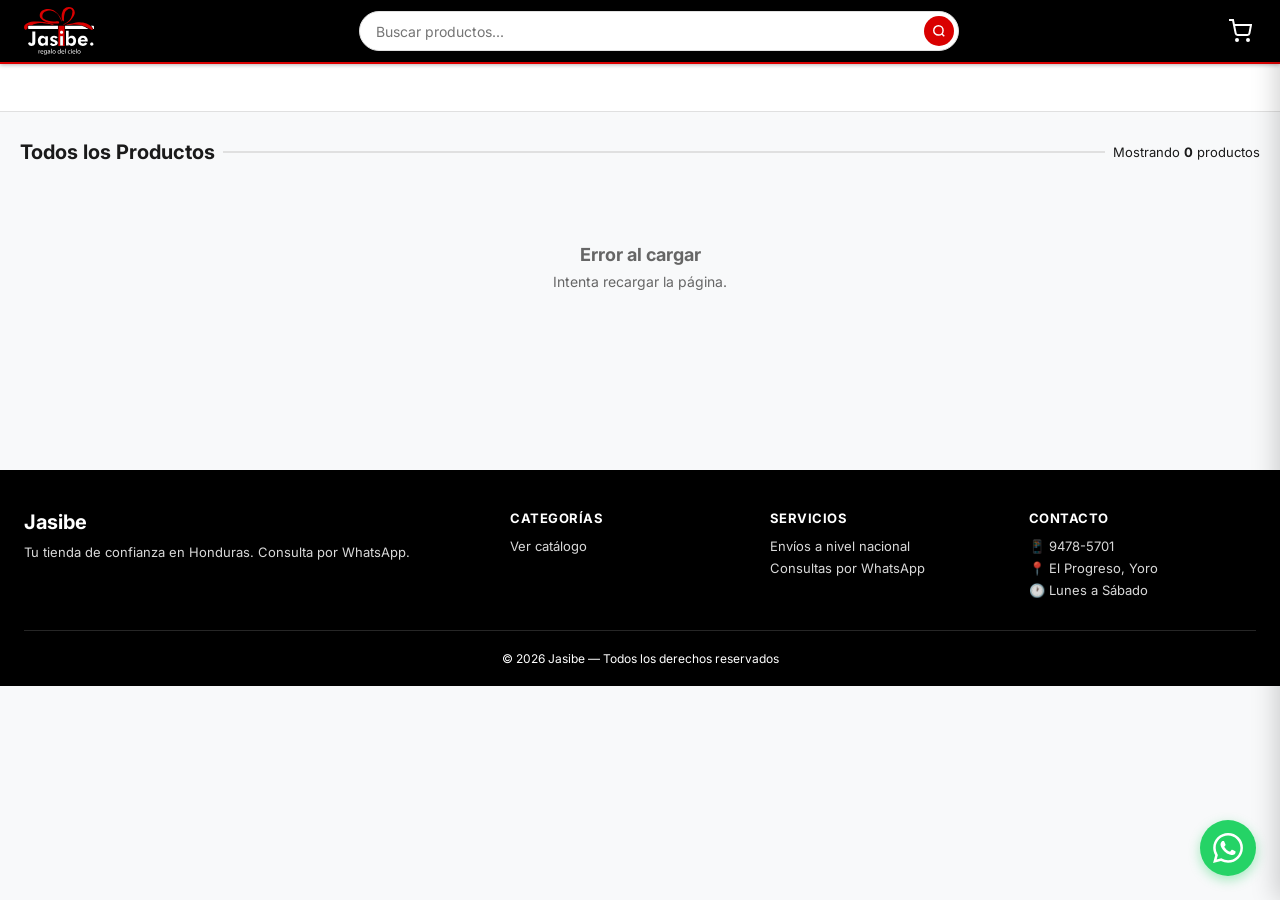
==== commit ac97b1e9: "Detalle: quitar línea de garantía Co-Authored-By: Claude Sonnet 4.6 <noreply@anthropic.com>" ====
--- a/producto.html
+++ b/producto.html
@@ -166,10 +166,10 @@
     .producto-info__precio {
       font-size: 32px;
       font-weight: 700;
-      color: var(--color-primario);
-    }
-
-    .producto-info__precio--oferta { color: #E02424; }
+      color: var(--color-texto);
+    }
+
+    .producto-info__precio--oferta { color: var(--color-primario); }
 
     .producto-info__precio-anterior {
       font-size: 18px;
@@ -215,6 +215,25 @@
     }
 
     .producto-info__btn-wa:hover { background: var(--color-success-hover); }
+
+    .pdp__btn-compartir {
+      display: flex;
+      align-items: center;
+      justify-content: center;
+      gap: 10px;
+      padding: 13px 16px;
+      background: transparent;
+      color: var(--color-texto);
+      border: 1.5px solid var(--color-borde);
+      border-radius: 8px;
+      font-size: 15px;
+      font-weight: 600;
+      width: 100%;
+      cursor: pointer;
+      font-family: inherit;
+      transition: background 0.2s, border-color 0.2s;
+    }
+    .pdp__btn-compartir:hover { background: var(--color-fondo); border-color: #aaa; }
 
     .producto-info__servicios {
       display: flex;
@@ -481,6 +500,21 @@
       const n = parseInt(document.getElementById('cantidad-detalle').value) || 1;
       const foto = PRODUCTO_ACTUAL.foto1 ? convertirLinkDrive(PRODUCTO_ACTUAL.foto1, 600) : '';
       agregarAlCarrito(PRODUCTO_ACTUAL.id, PRODUCTO_ACTUAL.nombre, PRODUCTO_ACTUAL.precio, n, foto, PRODUCTO_ACTUAL.cantidad);
+    }
+
+    async function compartirProducto(nombre) {
+      const id = new URLSearchParams(window.location.search).get('id') || '';
+      // URL con OG tags correctas para preview en WhatsApp/redes
+      const urlCompartir = `${CONFIG.apiUrl}?compartir=${encodeURIComponent(id)}`;
+      const urlDirecta   = window.location.href;
+      if (navigator.share) {
+        try {
+          await navigator.share({ title: `${nombre} — Jasibe`, text: `Mira este producto en Jasibe: ${nombre}`, url: urlCompartir });
+        } catch (_) {}
+      } else {
+        await navigator.clipboard.writeText(urlDirecta);
+        mostrarToast('Link copiado al portapapeles');
+      }
     }
 
     /* === Productos relacionados (misma categoría) === */
@@ -628,11 +662,13 @@
             Comprar por WhatsApp
           </a>
 
+          <button class="pdp__btn-compartir" onclick="compartirProducto('${escaparArg(p.nombre)}')">
+            <svg viewBox="0 0 24 24" fill="none" stroke="currentColor" stroke-width="2" width="20" height="20"><circle cx="18" cy="5" r="3"/><circle cx="6" cy="12" r="3"/><circle cx="18" cy="19" r="3"/><line x1="8.59" y1="13.51" x2="15.42" y2="17.49"/><line x1="15.41" y1="6.51" x2="8.59" y2="10.49"/></svg>
+            Compartir producto
+          </button>
+
           <div class="pdp__info">
-            <div>
-              <svg viewBox="0 0 24 24" fill="none" stroke="currentColor" stroke-width="1.8" width="20" height="20"><path d="M12 22s8-4 8-10V5l-8-3-8 3v7c0 6 8 10 8 10z"/></svg>
-              <span>Garantía incluida — consulta condiciones</span>
-            </div>
+
             <div>
               <svg viewBox="0 0 24 24" fill="none" stroke="currentColor" stroke-width="1.8" width="20" height="20"><path d="M20.59 13.41l-7.17 7.17a2 2 0 0 1-2.83 0L2 12V2h10l8.59 8.59a2 2 0 0 1 0 2.82z"/><line x1="7" y1="7" x2="7.01" y2="7"/></svg>
               <span>Código: <strong>${escaparHTML(p.id)}</strong></span>
--- a/css/styles.css
+++ b/css/styles.css
@@ -602,6 +602,32 @@
   scroll-snap-align: start;
 }
 
+/* === Cinta infinita (solo cuando hay > 4 destacados) === */
+@keyframes destacados-scroll {
+  0%   { transform: translateX(0); }
+  100% { transform: translateX(-50%); }
+}
+
+.destacados--animado { overflow: hidden; }
+
+.destacados-track--animado {
+  width: max-content;
+  overflow: visible;
+  scroll-snap-type: none;
+  animation: destacados-scroll 45s linear infinite;
+}
+
+.destacados-track--animado:hover,
+.destacados-track--animado.pausado {
+  animation-play-state: paused;
+}
+
+.destacados-track--animado .producto-card {
+  flex: 0 0 200px;
+  width: 200px;
+  scroll-snap-align: none;
+}
+
 /* Dentro del carrusel "Destacados" el badge ⭐ es redundante: se oculta */
 .destacados-track .producto-card__badge--destacado { display: none; }
 
@@ -610,6 +636,11 @@
   .destacados-track { gap: 10px; }
   .destacados-track .producto-card {
     flex: 0 0 calc((100% - 20px) / 3);
+  }
+  /* En modo animado, ancho fijo para evitar que % calcule sobre max-content */
+  .destacados-track--animado .producto-card {
+    flex: 0 0 145px;
+    width: 145px;
   }
   /* Círculo de % más pequeño en el carrusel de destacados (tarjetas chicas) */
   .destacados-track .producto-card__badge--oferta {
